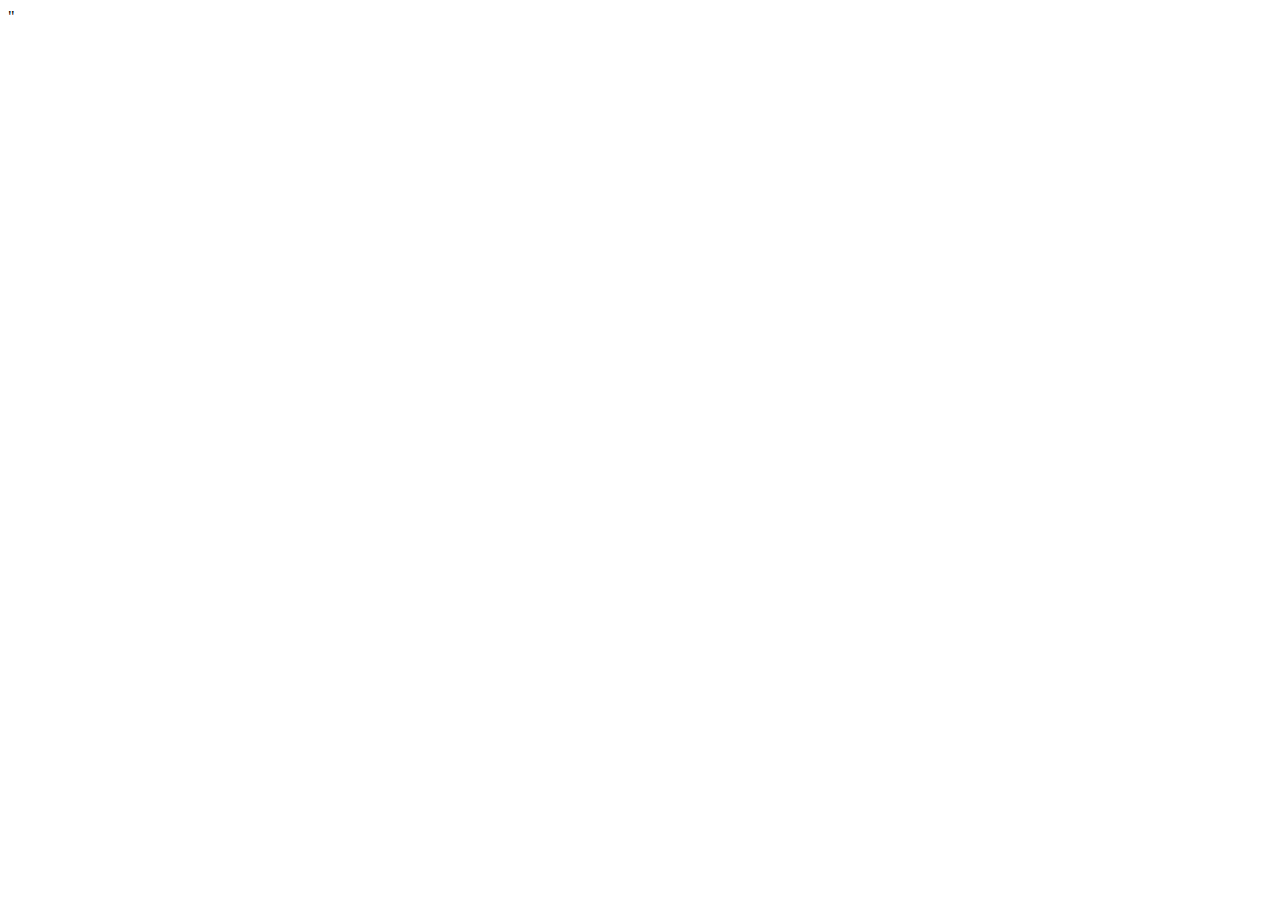
==== 02_レシピ/01_3の倍数/index.html @ 5a303fe1 "[3の倍数]を学習しました。" ====
<!--
  1. "!"と入力して、tabキーを押し、HTMLの雛形を作成する。
  2. script要素でmain.jsを読み込む。
-->
"<!DOCTYPE html>
<html lang="ja">
  <head>
    <meta charset="UTF-8" />
    <meta http-equiv="X-UA-Compatible" content="IE=edge" />
    <meta name="viewport" content="width=device-width, initial-scale=1.0" />
    <title>Document</title>
  </head>
  <body>
    <script src="main.js"></script>
  </body>
</html>
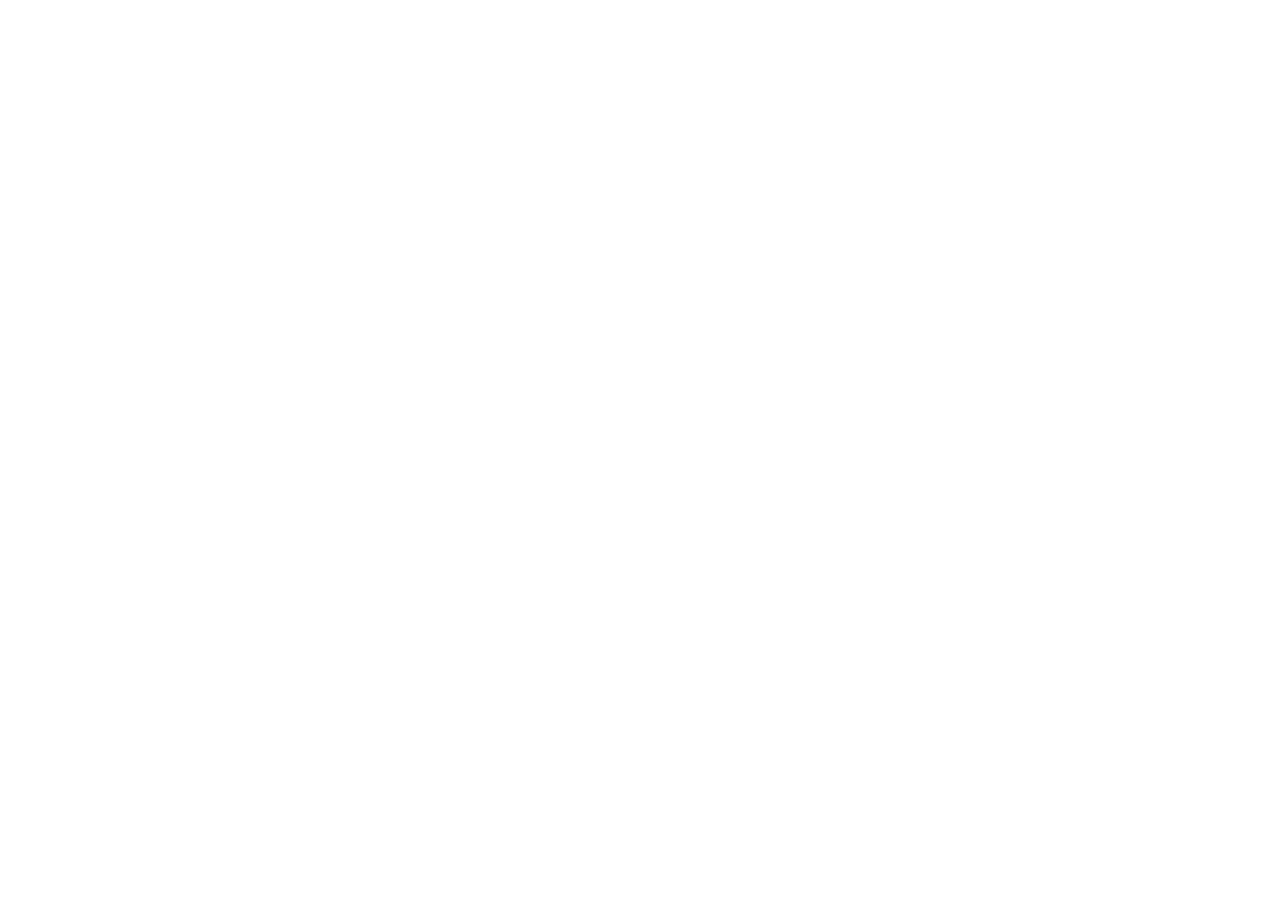
==== commit 32c93571: "発展⭐︎1" ====
--- a/02_レシピ/01_3の倍数/index.html
+++ b/02_レシピ/01_3の倍数/index.html
@@ -2,7 +2,7 @@
   1. "!"と入力して、tabキーを押し、HTMLの雛形を作成する。
   2. script要素でmain.jsを読み込む。
 -->
-"<!DOCTYPE html>
+<!DOCTYPE html>
 <html lang="ja">
   <head>
     <meta charset="UTF-8" />
